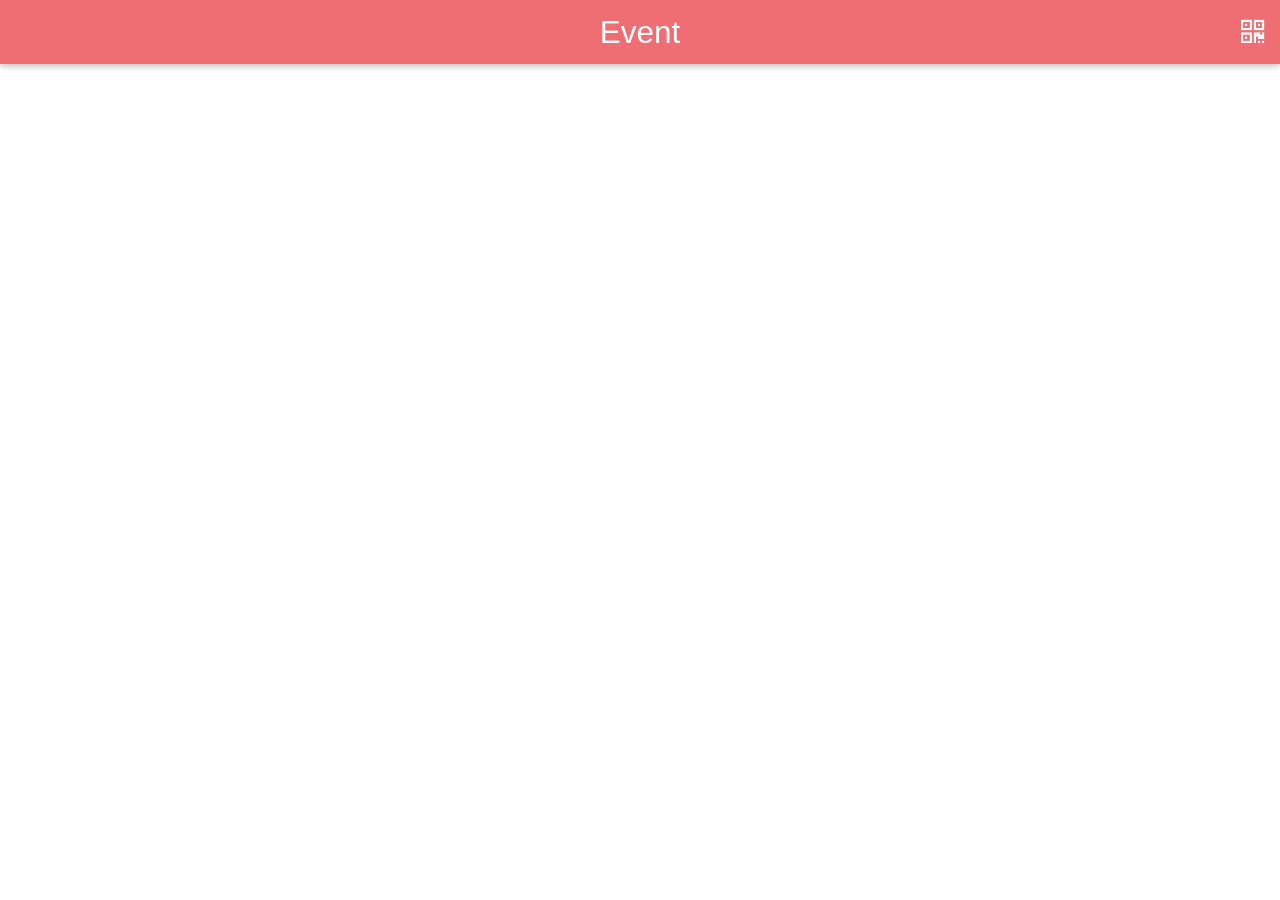
==== event.html @ fd882a93 "Basic layout for event page." ====
<!DOCTYPE html>
<html>

<head>
    <title>Event</title>
    <link type="text/css" rel="stylesheet" href="css/materialize.min.css" media="screen, projection">
    <link type="text/css" rel="stylesheet" href="css/font-awesome-4.4.0/font-awesome-4.4.0/css/font-awesome.min.css">
</head>

<body>
    <header>
        <nav style="position:fixed">
            <div class="nav-wrapper">
                <a href="#" class="brand-logo center">Event</a>
                <ul class="right">
                    <li><a href="#"><i class="fa fa-qrcode"></i></a></li>
                </ul>
            </div>
        </nav>
    </header>

    <main>
        <div id="event-list" class="container" style="padding-top:64px">

        </div>
    </main>

    <footer>

    </footer>
    <script src="js/jquery-2.1.3.js"></script>
    <script src="js/materialize.min.js"></script>
    <script src="js/event.js"></script>
</body>

</html>
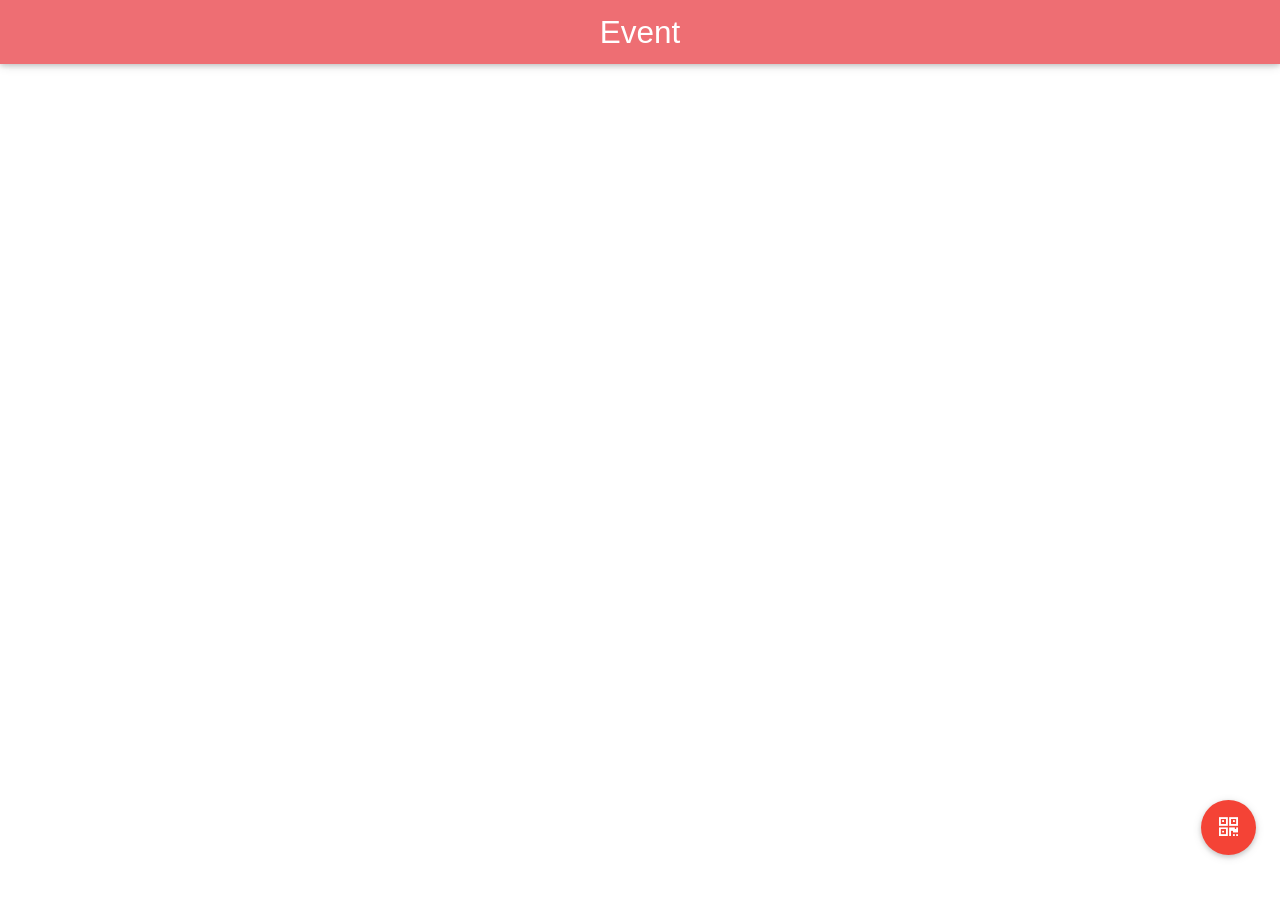
==== commit ab065bf5: "Changed position of scan button." ====
--- a/event.html
+++ b/event.html
@@ -12,9 +12,6 @@
         <nav style="position:fixed">
             <div class="nav-wrapper">
                 <a href="#" class="brand-logo center">Event</a>
-                <ul class="right">
-                    <li><a href="#"><i class="fa fa-qrcode"></i></a></li>
-                </ul>
             </div>
         </nav>
     </header>
@@ -22,6 +19,11 @@
     <main>
         <div id="event-list" class="container" style="padding-top:64px">
 
+        </div>
+                <div class="fixed-action-btn" style="bottom: 45px; right: 24px;">
+            <a class="modal-trigger btn-floating btn-large red" onclick="addEvent()">
+                <i class="fa fa-qrcode"></i>
+            </a>
         </div>
     </main>
 
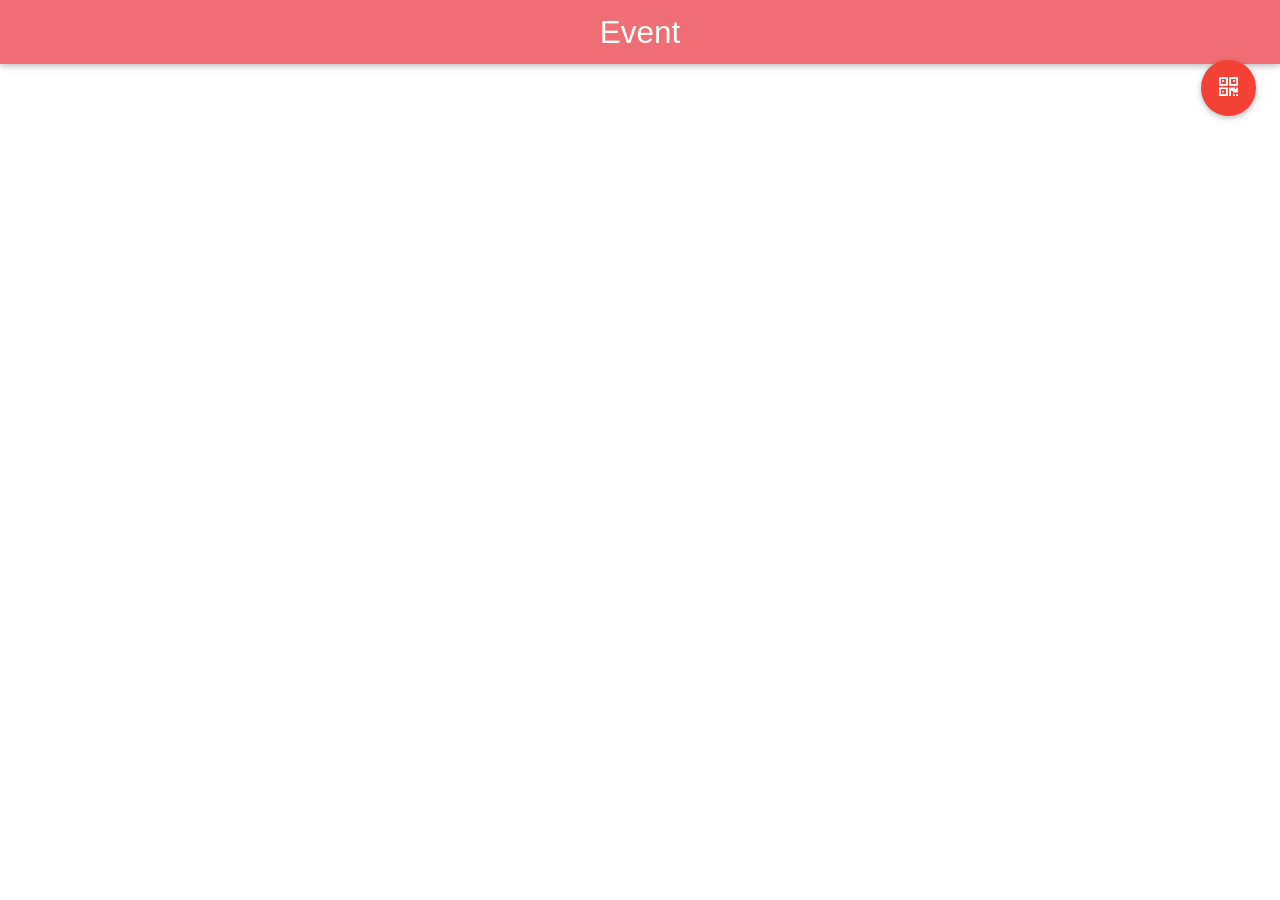
==== commit c1f2e19f: "FAB moved." ====
--- a/event.html
+++ b/event.html
@@ -20,7 +20,7 @@
         <div id="event-list" class="container" style="padding-top:64px">
 
         </div>
-                <div class="fixed-action-btn" style="bottom: 45px; right: 24px;">
+                <div class="fixed-action-btn" style="top: 45px; right: 24px;">
             <a class="modal-trigger btn-floating btn-large red" onclick="addEvent()">
                 <i class="fa fa-qrcode"></i>
             </a>
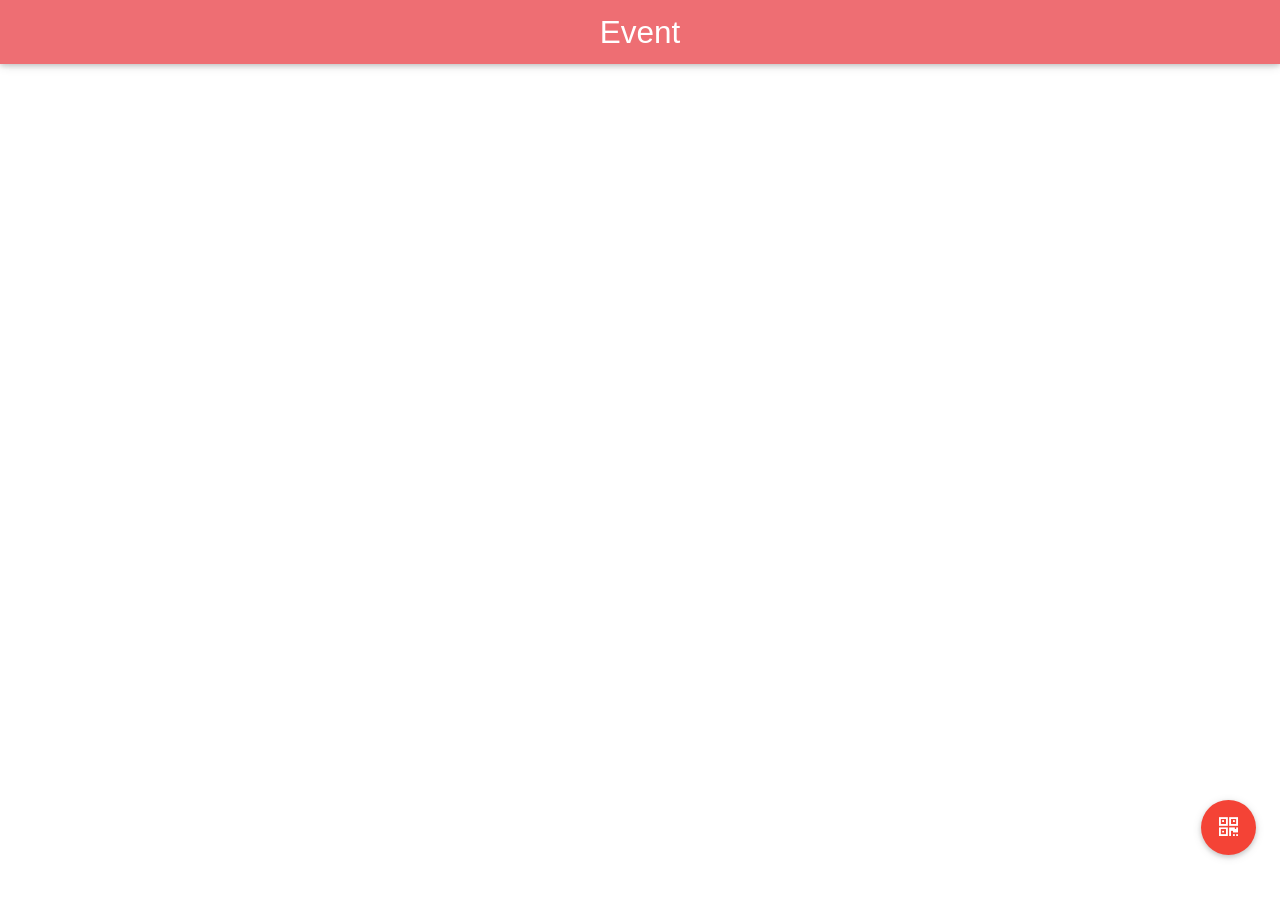
==== commit 4b604b6d: "FAB moved back and comments section changed." ====
--- a/event.html
+++ b/event.html
@@ -20,7 +20,7 @@
         <div id="event-list" class="container" style="padding-top:64px">
 
         </div>
-                <div class="fixed-action-btn" style="top: 45px; right: 24px;">
+                <div class="fixed-action-btn" style="bottom: 45px; right: 24px;">
             <a class="modal-trigger btn-floating btn-large red" onclick="addEvent()">
                 <i class="fa fa-qrcode"></i>
             </a>
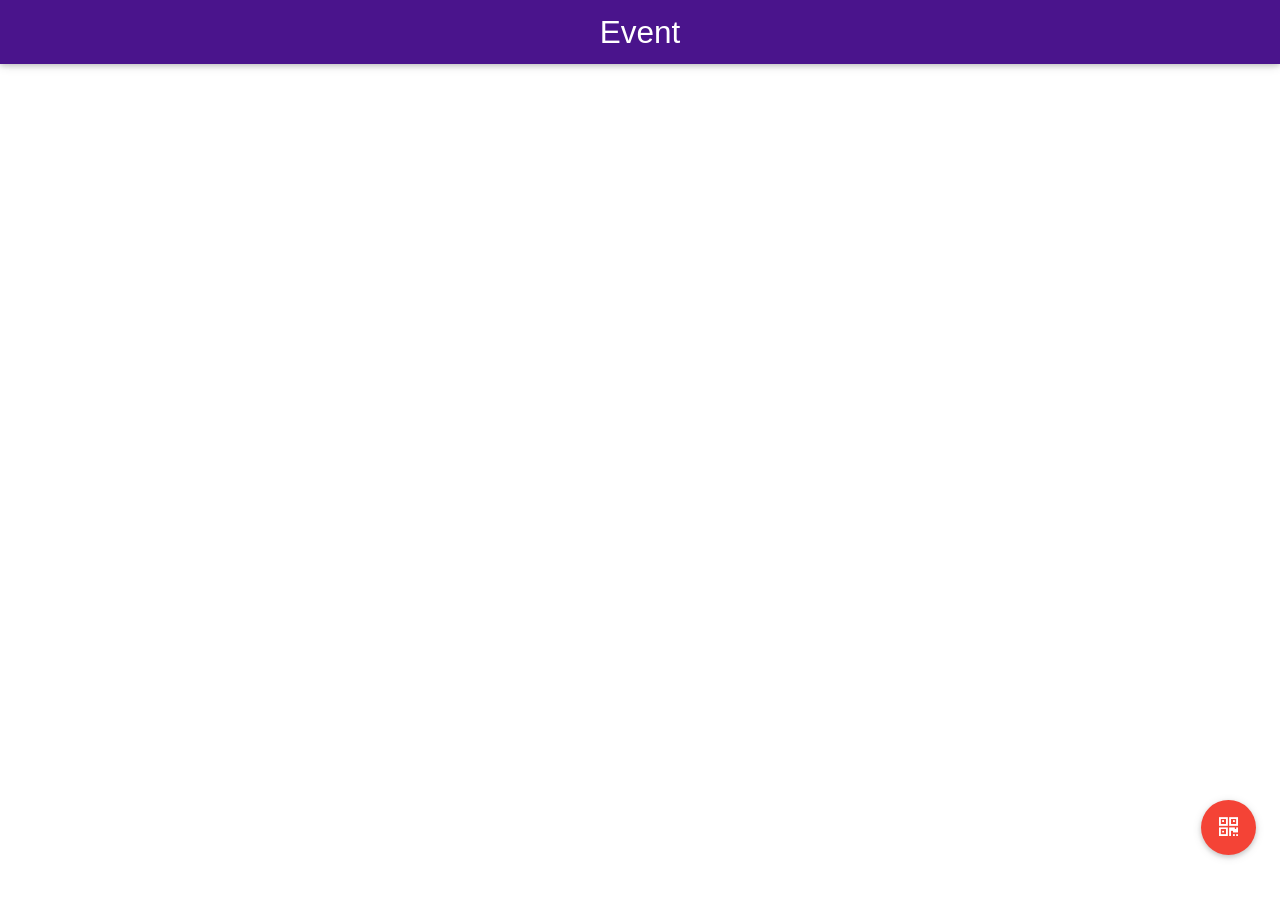
==== commit 2e6c6a8d: "Login page optimized and color changed." ====
--- a/event.html
+++ b/event.html
@@ -10,7 +10,7 @@
 <body>
     <header>
         <nav style="position:fixed">
-            <div class="nav-wrapper">
+            <div class="nav-wrapper purple darken-4">
                 <a href="#" class="brand-logo center">Event</a>
             </div>
         </nav>
@@ -32,7 +32,9 @@
     </footer>
     <script src="js/jquery-2.1.3.js"></script>
     <script src="js/materialize.min.js"></script>
+    <script type="text/javascript" src="cordova.js"></script>
     <script src="js/event.js"></script>
+
 </body>
 
 </html>
